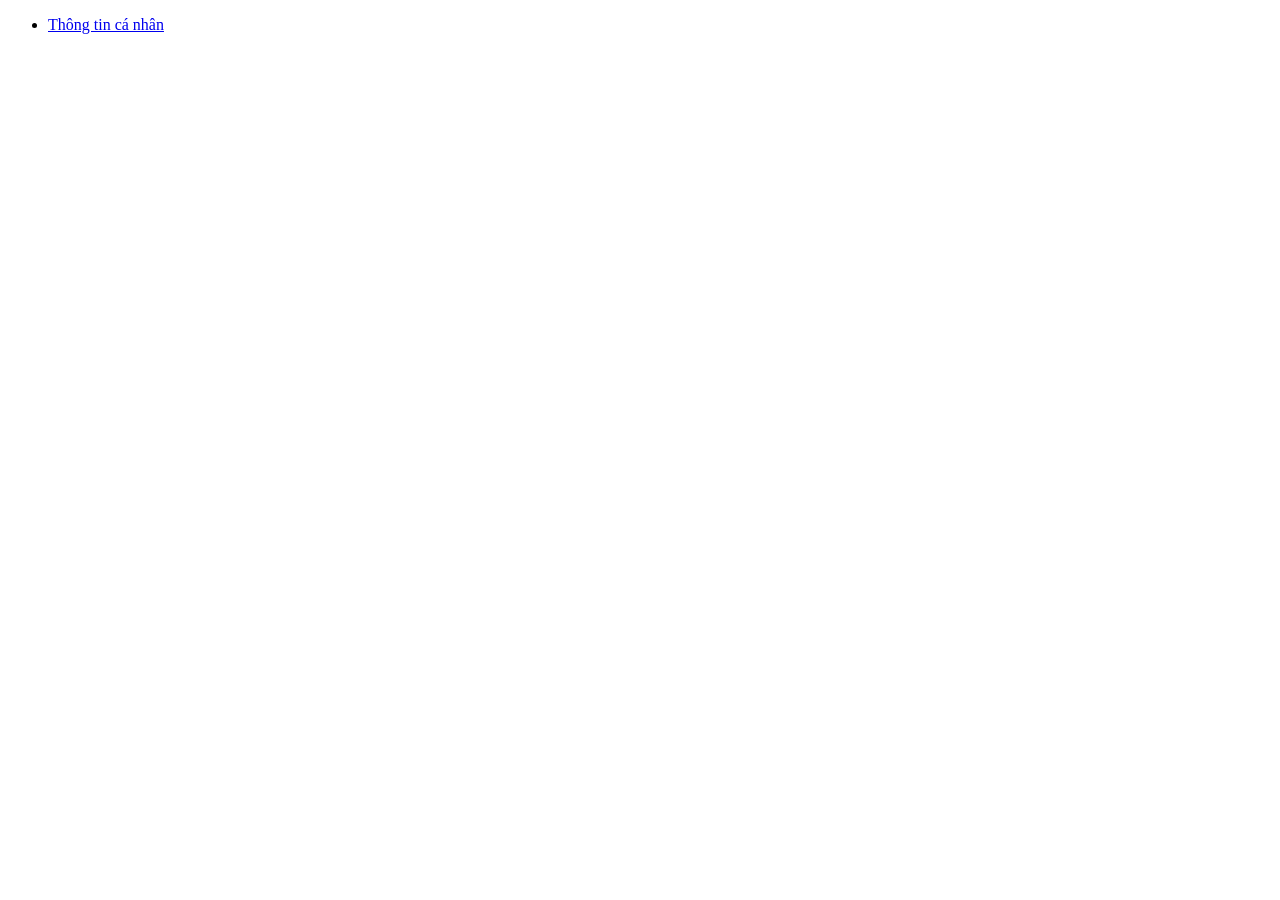
==== index.html @ 4a96dacd "khoi tao" ====
﻿<!DOCTYPE html>
<html lang = "vi">
    <head>
         <title>Thông tin cá nhân</title>
	 <meta charset = "utf-8">
    </head>
    <body>
	 <ul>
	    <li>
		<a href="html/page1.html">
		 Thông tin cá nhân
		</a>
	    </li>
         </ul>
    </body>

</html>
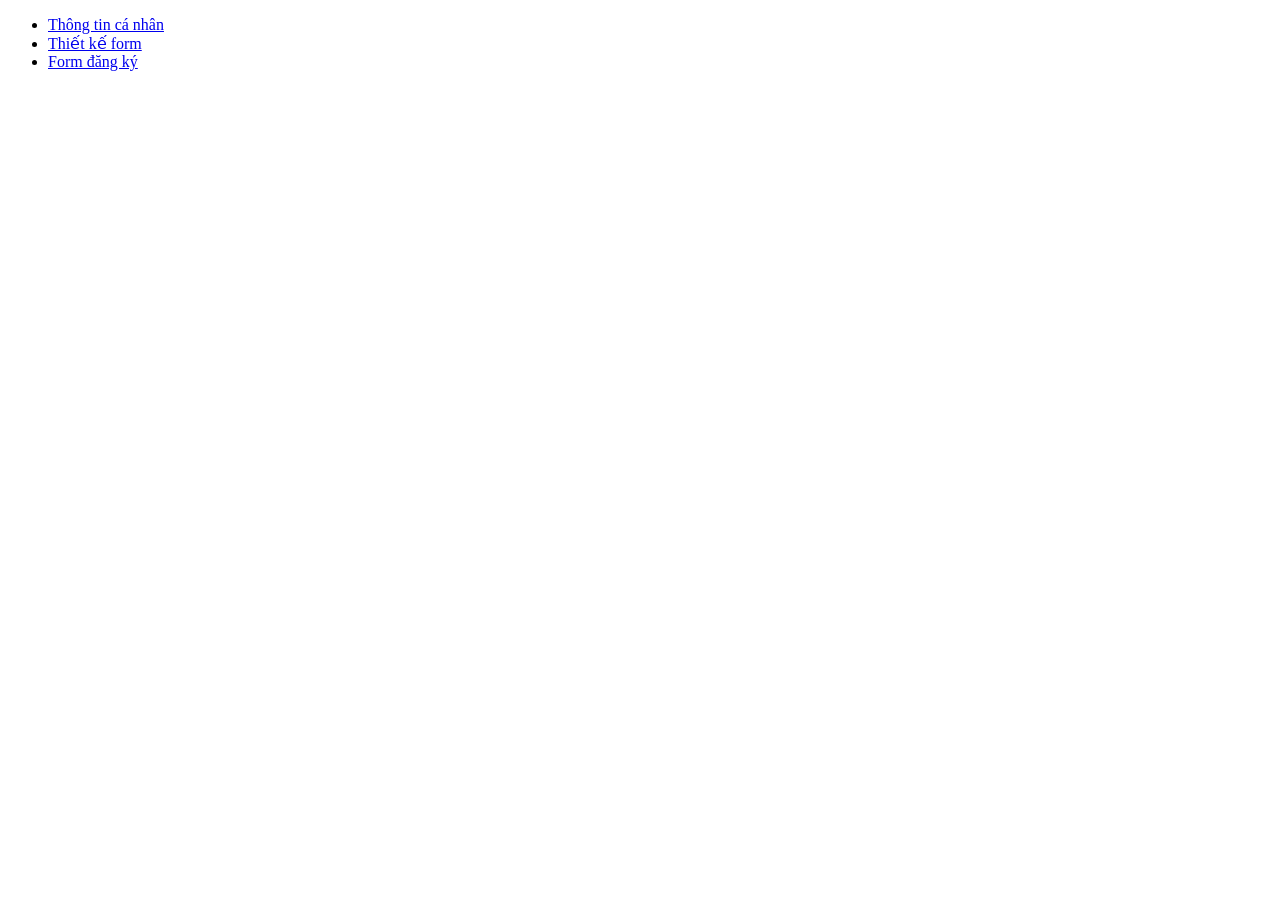
==== commit 2e245c99: "update5" ====
--- a/index.html
+++ b/index.html
@@ -1,7 +1,7 @@
 ﻿<!DOCTYPE html>
 <html lang = "vi">
     <head>
-         <title>Thông tin cá nhân</title>
+         <title>Thiết kế web với html, css</title>
 	 <meta charset = "utf-8">
     </head>
     <body>
@@ -11,6 +11,16 @@
 		 Thông tin cá nhân
 		</a>
 	    </li>
+		<li>
+		<a href="html/page2.html">
+		 Thiết kế form
+		</a>
+	    </li>
+		<li>
+		<a href="html/page3.html">
+		 Form đăng ký
+		</a>
+	    </li>
          </ul>
     </body>
 
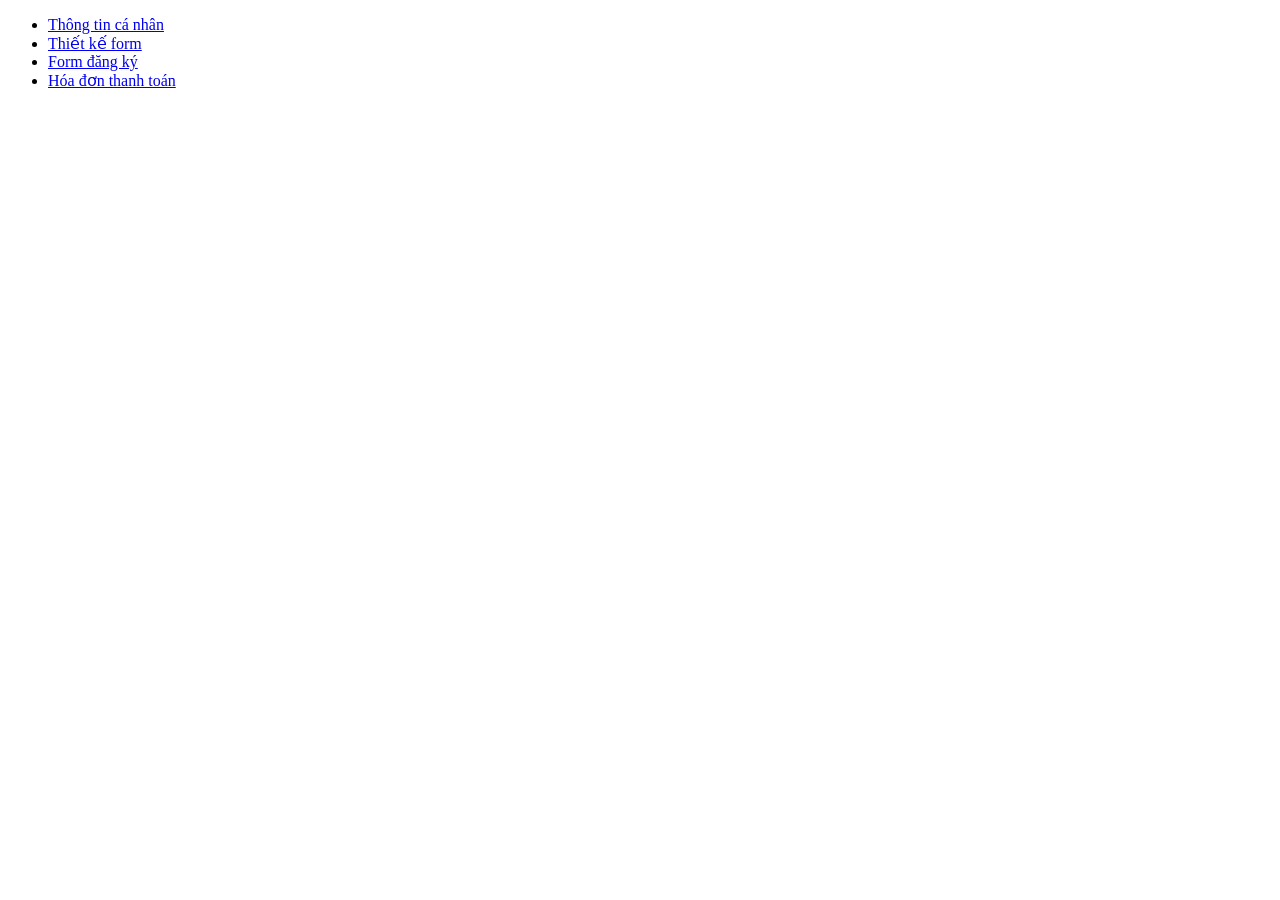
==== commit e660459f: "update" ====
--- a/index.html
+++ b/index.html
@@ -21,7 +21,12 @@
 		 Form đăng ký
 		</a>
 	    </li>
-         </ul>
+		<li>
+		<a href="html/page4.html">
+		 Hóa đơn thanh toán
+		</a>
+	    </li>
+     </ul>
     </body>
 
 </html>
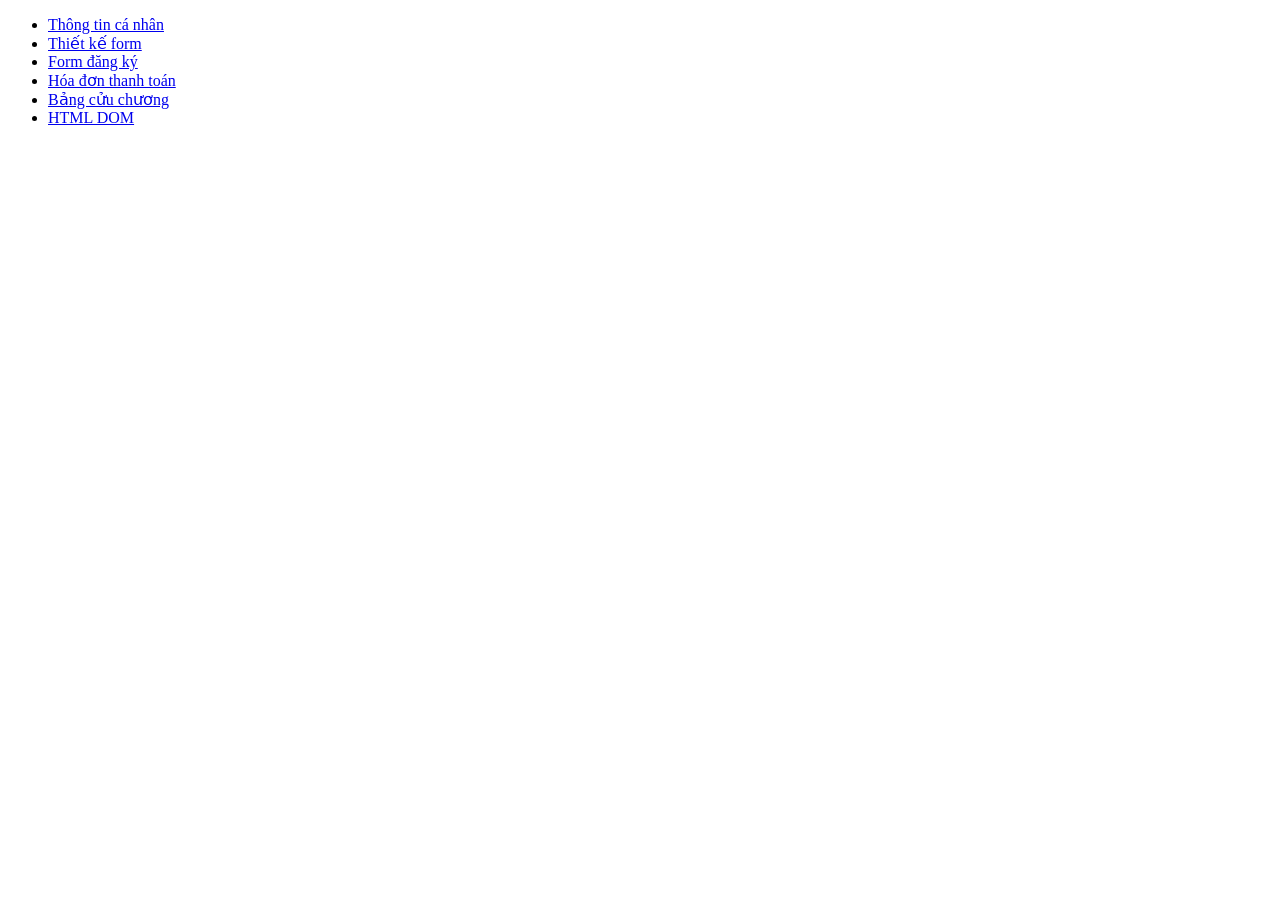
==== commit 7e8c86e8: "n8" ====
--- a/index.html
+++ b/index.html
@@ -26,6 +26,16 @@
 		 Hóa đơn thanh toán
 		</a>
 	    </li>
+		<li>
+		<a href="html/page5.html">
+		 Bảng cửu chương
+		</a>
+	    </li>
+		<li>
+		<a href="html/page6.html">
+		 HTML DOM
+		</a>
+	    </li>
      </ul>
     </body>
 
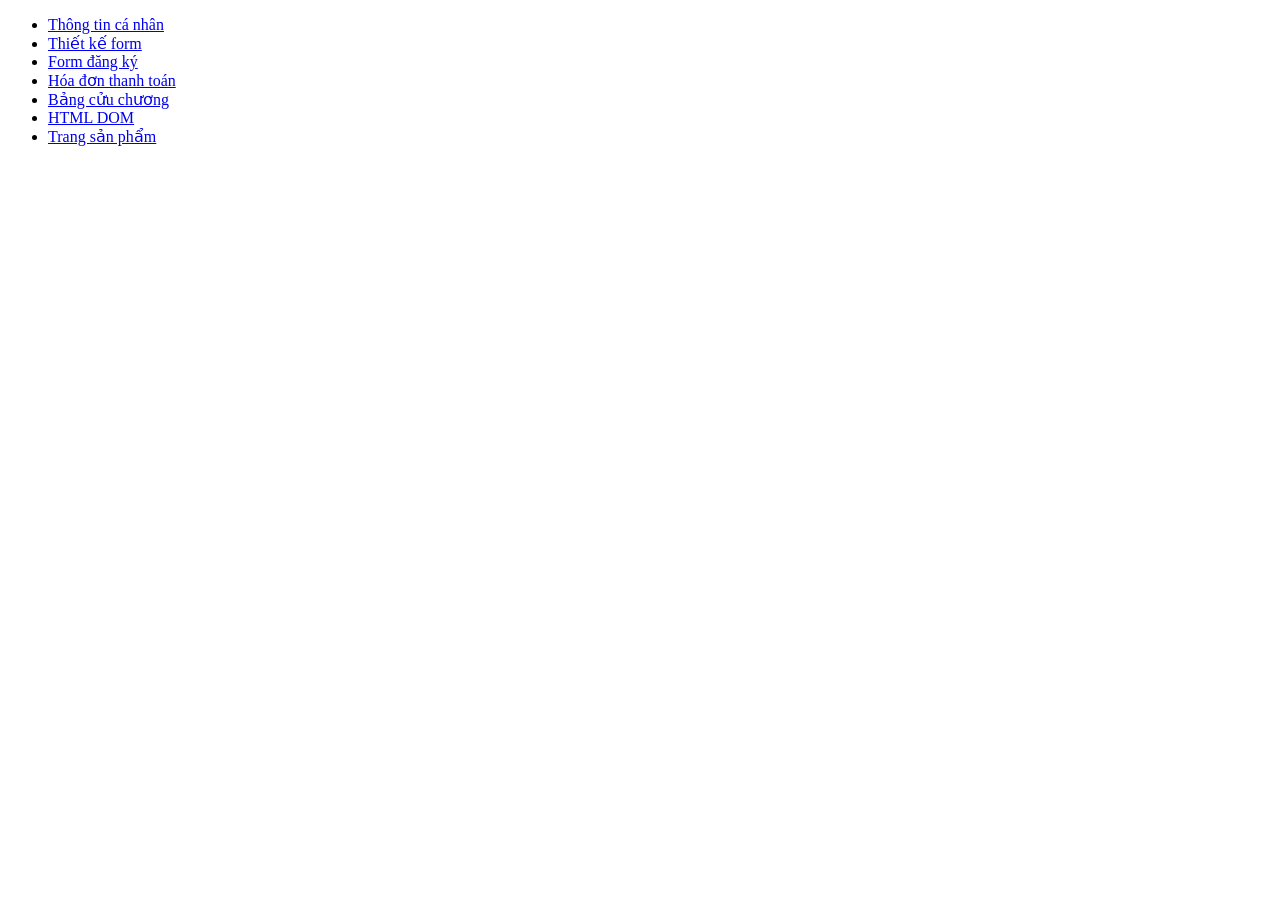
==== commit eebf92d1: "upn11" ====
--- a/index.html
+++ b/index.html
@@ -36,6 +36,11 @@
 		 HTML DOM
 		</a>
 	    </li>
+		<li>
+		<a href="html/page7.html">
+		 Trang sản phẩm
+		</a>
+	    </li>
      </ul>
     </body>
 
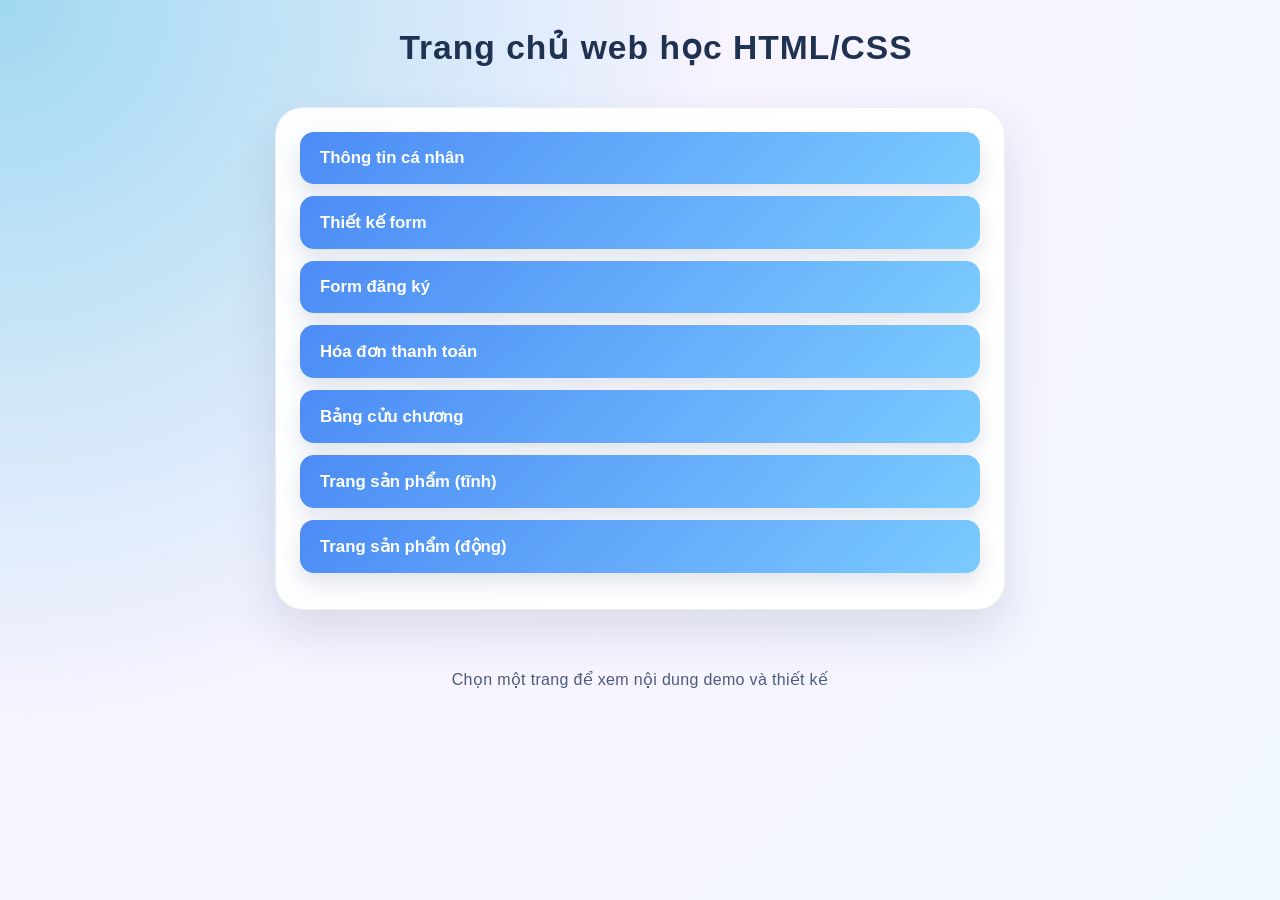
==== commit 546a9b18: "up/index" ====
--- a/index.html
+++ b/index.html
@@ -3,6 +3,7 @@
     <head>
          <title>Thiết kế web với html, css</title>
 	 <meta charset = "utf-8">
+         <link rel="stylesheet" href="css/index.css">
     </head>
     <body>
 	 <ul>
@@ -33,12 +34,14 @@
 	    </li>
 		<li>
 		<a href="html/page6.html">
-		 HTML DOM
+		 Trang sản phẩm (tĩnh)
+		 </a>
+	    </li>
 		</a>
 	    </li>
 		<li>
 		<a href="html/page7.html">
-		 Trang sản phẩm
+		 Trang sản phẩm (động)
 		</a>
 	    </li>
      </ul>
--- a/css/index.css
+++ b/css/index.css
@@ -0,0 +1,87 @@
+body {
+    margin: 0;
+    font-family: "Segoe UI", Roboto, "Helvetica Neue", Arial, sans-serif;
+    background: radial-gradient(circle at top left, #a0d8f1 0%, #f7f3ff 46%, #f0f7ff 100%);
+    color: #1f3251;
+    min-height: 100vh;
+}
+
+html {
+    scroll-behavior: smooth;
+}
+
+body::before {
+    content: "Trang chủ web học HTML/CSS";
+    display: block;
+    width: 100%;
+    text-align: center;
+    padding: 28px 16px 10px;
+    font-size: 2.1rem;
+    letter-spacing: 0.03em;
+    color: #1f3251;
+    font-weight: 700;
+}
+
+body::after {
+    content: "Chọn một trang để xem nội dung demo và thiết kế";
+    display: block;
+    width: 100%;
+    text-align: center;
+    margin-bottom: 24px;
+    color: #4c5b78;
+    font-size: 1rem;
+    letter-spacing: 0.02em;
+}
+
+ul {
+    max-width: 680px;
+    margin: 30px auto 60px;
+    padding: 24px;
+    list-style: none;
+    background: rgba(255,255,255,0.92);
+    box-shadow: 0 22px 45px rgba(31,50,81,0.12);
+    border-radius: 28px;
+    border: 1px solid rgba(31,50,81,0.08);
+}
+
+li {
+    margin: 12px 0;
+}
+
+li:first-child {
+    margin-top: 0;
+}
+
+a {
+    display: block;
+    padding: 16px 20px;
+    border-radius: 14px;
+    background: linear-gradient(135deg, #4c8bf5, #7bcbff);
+    color: #ffffff;
+    text-decoration: none;
+    font-size: 1.05rem;
+    font-weight: 600;
+    box-shadow: 0 10px 20px rgba(5, 41, 105, 0.12);
+    transition: transform 0.18s ease, box-shadow 0.18s ease, background 0.18s ease;
+}
+
+a:hover,
+a:focus {
+    transform: translateY(-2px);
+    box-shadow: 0 16px 28px rgba(5, 41, 105, 0.18);
+    background: linear-gradient(135deg, #1f53c2, #50b4ff);
+}
+
+@media (max-width: 720px) {
+    body::before {
+        font-size: 1.75rem;
+        padding-top: 20px;
+    }
+    ul {
+        margin: 20px 14px 40px;
+        padding: 20px;
+    }
+    a {
+        font-size: 1rem;
+    }
+}
